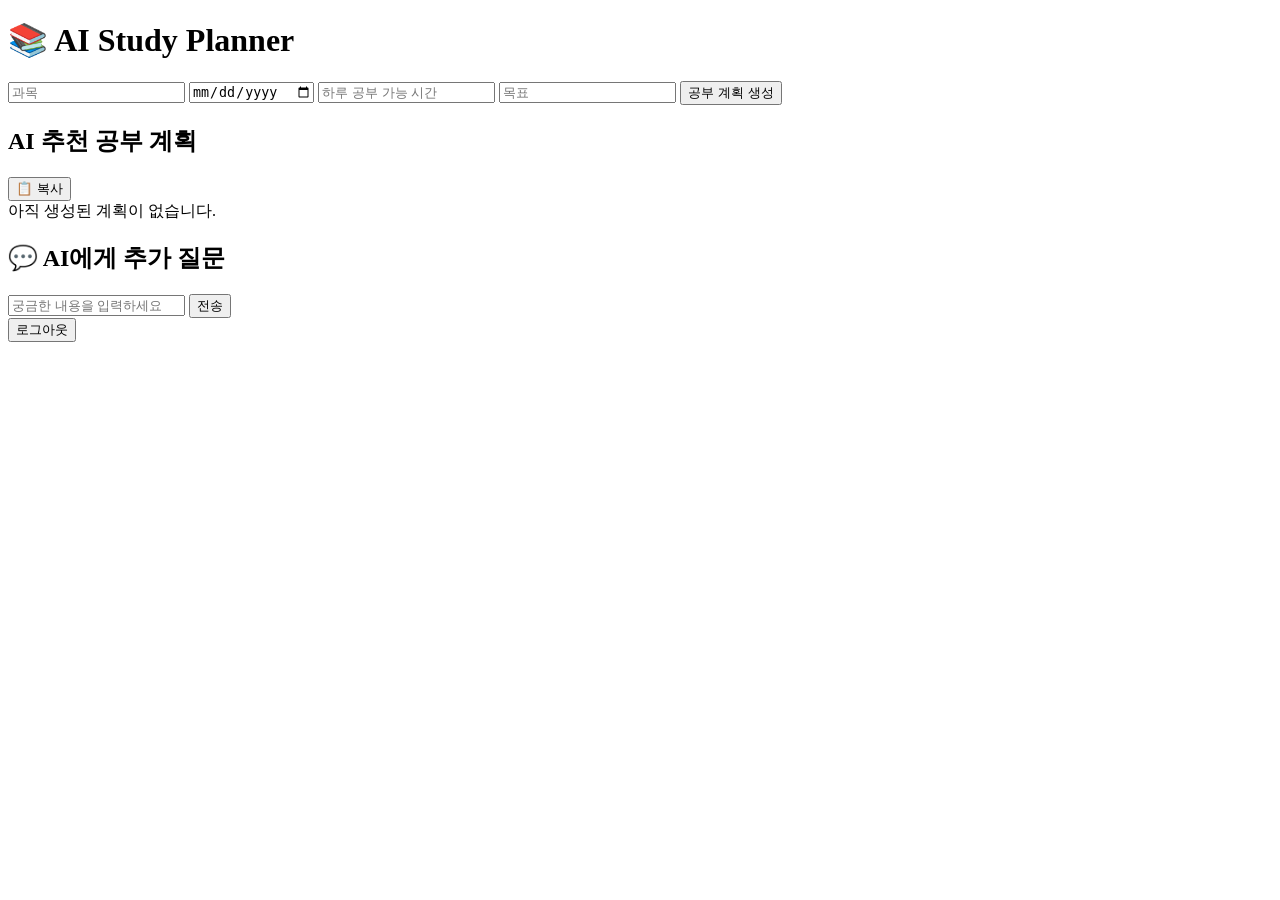
==== app/templates/planner.html @ a5e38d9b "resolve merge conflict and update AI planner" ====
<!DOCTYPE html>
<html lang="ko">

<head>

    <meta charset="UTF-8">

    <title>AI Study Planner</title>

    <link rel="icon" href="/static/favicon.ico">

    <link rel="stylesheet" href="/static/style.css">

</head>

<body>

<div class="container">

    <h1>📚 AI Study Planner</h1>

    <p id="user-info"></p>


    <!-- 공부 계획 입력 -->

    <div class="card">

        <input id="subject" placeholder="과목">

        <input id="exam_date" type="date">

        <input id="study_time" placeholder="하루 공부 가능 시간">

        <input id="goal" placeholder="목표">

        <button onclick="createPlan()">

            공부 계획 생성

        </button>

    </div>


    <!-- AI 결과 -->

    <div class="card">

        <h2>AI 추천 공부 계획</h2>

        <button onclick="copyPlan()">

            📋 복사

        </button>

        <div id="result">

            아직 생성된 계획이 없습니다.

        </div>

    </div>


    <!-- AI 채팅 -->

    <div class="card">

        <h2>💬 AI에게 추가 질문</h2>

        <div id="chat-box" class="chat-box">

        </div>

        <div class="chat-input">

            <input
                id="chat-input"
                placeholder="궁금한 내용을 입력하세요">

            <button onclick="sendMessage()">

                전송

            </button>

        </div>

    </div>


    <!-- 로그아웃 -->

    <div class="card">

        <button onclick="logout()">

            로그아웃

        </button>

    </div>

</div>

<script src="/static/script.js"></script>

</body>

</html>
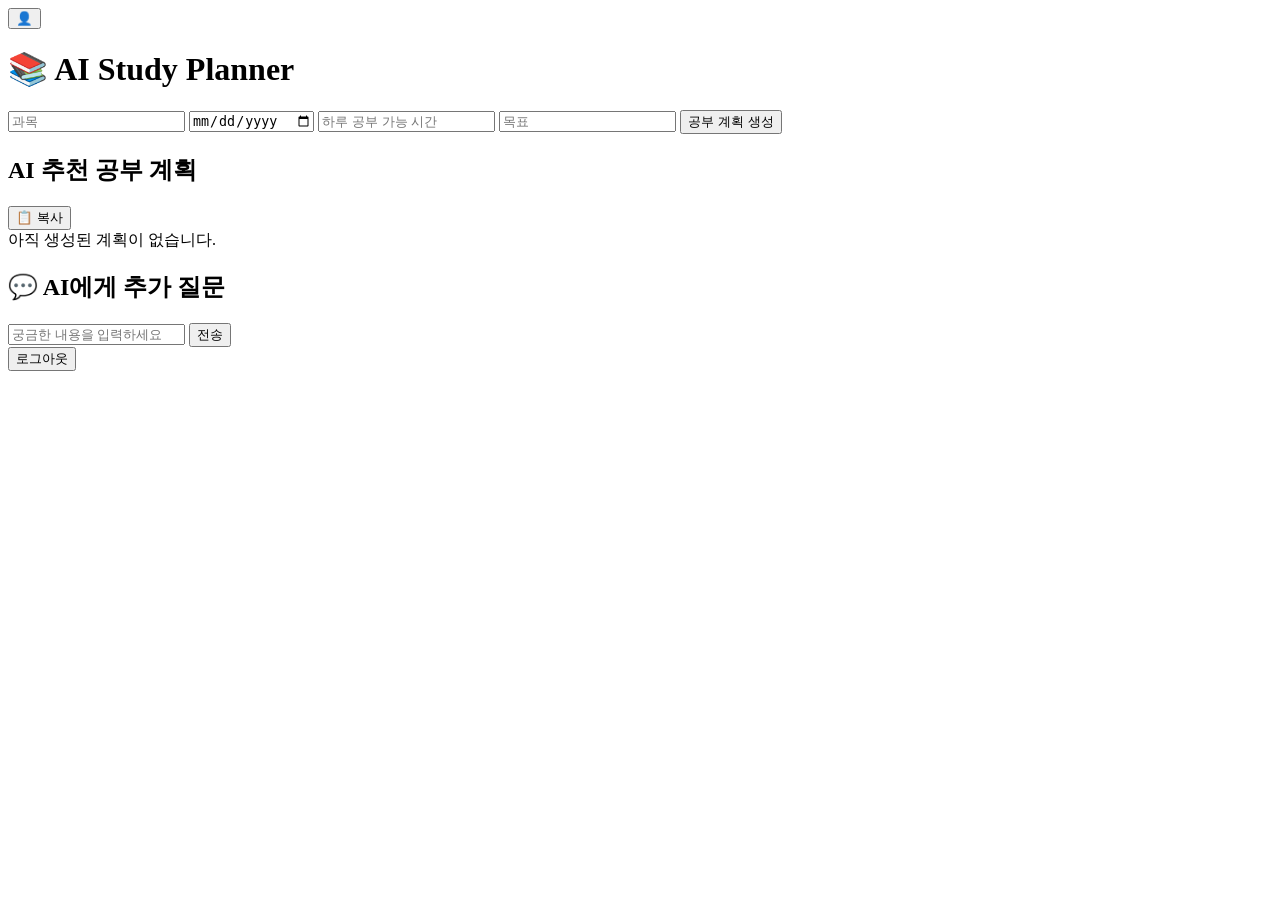
==== commit a7fd47f9: "Deploy readiness: auth env and styling" ====
--- a/app/templates/planner.html
+++ b/app/templates/planner.html
@@ -2,111 +2,55 @@
 <html lang="ko">
 
 <head>
-
     <meta charset="UTF-8">
-
     <title>AI Study Planner</title>
-
     <link rel="icon" href="/static/favicon.ico">
-
     <link rel="stylesheet" href="/static/style.css">
-
 </head>
 
 <body>
-
-<div class="container">
-
-    <h1>📚 AI Study Planner</h1>
-
-    <p id="user-info"></p>
-
-
-    <!-- 공부 계획 입력 -->
-
-    <div class="card">
-
-        <input id="subject" placeholder="과목">
-
-        <input id="exam_date" type="date">
-
-        <input id="study_time" placeholder="하루 공부 가능 시간">
-
-        <input id="goal" placeholder="목표">
-
-        <button onclick="createPlan()">
-
-            공부 계획 생성
-
-        </button>
-
+    <!-- 우측 상단 마이페이지/프로필 버튼 -->
+    <div class="user-profile">
+        <button class="profile-btn" onclick="location.href='/mypage'">👤</button> 
     </div>
 
+    <div class="container">
+        <h1>📚 AI Study Planner</h1>
+        <p id="user-info"></p>
 
-    <!-- AI 결과 -->
-
-    <div class="card">
-
-        <h2>AI 추천 공부 계획</h2>
-
-        <button onclick="copyPlan()">
-
-            📋 복사
-
-        </button>
-
-        <div id="result">
-
-            아직 생성된 계획이 없습니다.
-
+        <!-- 공부 계획 입력 Card -->
+        <div class="card">
+            <input id="subject" placeholder="과목">
+            <input id="exam_date" type="date">
+            <input id="study_time" placeholder="하루 공부 가능 시간">
+            <input id="goal" placeholder="목표">
+            <button onclick="createPlan()">공부 계획 생성</button>
         </div>
 
+        <!-- AI 결과 Card -->
+        <div class="card">
+            <h2>AI 추천 공부 계획</h2>
+            <button onclick="copyPlan()">📋 복사</button>
+            <div id="result">아직 생성된 계획이 없습니다.</div>
+        </div>
+
+        <!-- AI 채팅 Card -->
+        <div class="card">
+            <h2>💬 AI에게 추가 질문</h2>
+            <div id="chat-box" class="chat-box"></div>
+            <div class="chat-input">
+                <input id="chat-input" placeholder="궁금한 내용을 입력하세요" onkeydown="handleKeyPress(event)">
+                <button onclick="sendMessage()">전송</button>
+            </div>
+        </div>
+
+        <!-- 로그아웃 Card -->
+        <div class="card">
+            <button onclick="logout()">로그아웃</button>
+        </div>
     </div>
 
-
-    <!-- AI 채팅 -->
-
-    <div class="card">
-
-        <h2>💬 AI에게 추가 질문</h2>
-
-        <div id="chat-box" class="chat-box">
-
-        </div>
-
-        <div class="chat-input">
-
-            <input
-                id="chat-input"
-                placeholder="궁금한 내용을 입력하세요">
-
-            <button onclick="sendMessage()">
-
-                전송
-
-            </button>
-
-        </div>
-
-    </div>
-
-
-    <!-- 로그아웃 -->
-
-    <div class="card">
-
-        <button onclick="logout()">
-
-            로그아웃
-
-        </button>
-
-    </div>
-
-</div>
-
-<script src="/static/script.js"></script>
-
+    <script src="/static/script.js"></script>
 </body>
 
 </html>
